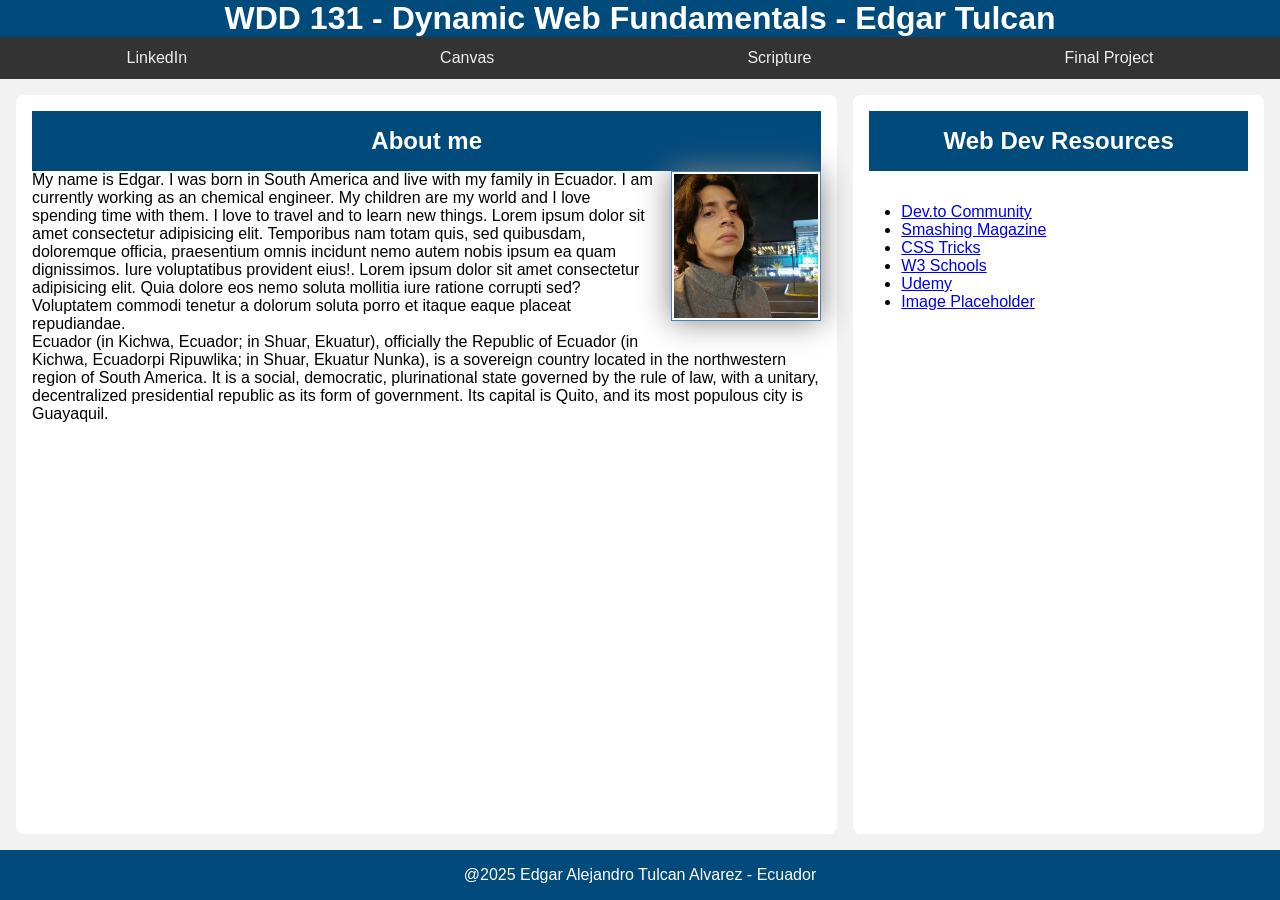
==== index.html @ 4ca6c1a8 "new" ====
<!DOCTYPE html>
<html lang="en">

<head>
    <meta charset="UTF-8">
    <meta name="viewport" content="width=device-width, initial-scale=1.0">
    <meta name="description"
        content="WDD 131 – Dynamic Web Fundamentals. Edgar Tulcan web page project with info about Ecuador.">
    <meta name="author" content="Rubia M. Francesco">
    <title>WDD 131 - Dynamic Web Fundamentals - Edgar Tulcan</title>
    <link rel="stylesheet" href="styles/base.css">
    <script src="scripts/getdates.js" defer></script>
</head>

<body>
    <header>
        <h1>WDD 131 - Dynamic Web Fundamentals - Edgar Tulcan</h1>
        <nav>
            <ul class="navigation">
                <li><a href="https://www.linkedin.com/" title="Linkedln">LinkedIn</a></li>
                <li><a href="https://byupw.instructure.com/" title="Canvas">Canvas</a></li>
                <li><a href="https://www.churchofjesuschrist.org/study/scriptures/bofm/1-ne/3?lang=eng&id=p7#p7" title="Scripture">Scripture</a></li>
                <li><a href="#" title="Final Project">Final Project</a></li>
            </ul>
        </nav>
    </header>
</body>
<main>
    <section>
        <h2>About me</h2>
        <img src="images/profile.jpg" alt="Edgar Tulcan Profile Picture" width="200">
        <p>My name is Edgar. I was born in South America and live with my family in Ecuador. I am currently
        working as an chemical engineer. My children are my world and I love spending time with them.
        I love to travel and to learn new things. Lorem ipsum dolor sit amet consectetur adipisicing elit. Temporibus nam totam quis, sed quibusdam, doloremque officia,
        praesentium omnis incidunt nemo autem nobis ipsum ea quam dignissimos. Iure voluptatibus provident eius!. Lorem ipsum
        dolor sit amet consectetur adipisicing elit. Quia dolore eos nemo soluta mollitia iure ratione corrupti sed? Voluptatem
        commodi tenetur a dolorum soluta porro et itaque eaque placeat repudiandae.</p>

        <p>Ecuador (in Kichwa, Ecuador; in Shuar, Ekuatur), officially the Republic of Ecuador (in Kichwa, Ecuadorpi Ripuwlika; in
        Shuar, Ekuatur Nunka), is a sovereign country located in the northwestern region of South America. It is a social,
        democratic, plurinational state governed by the rule of law, with a unitary, decentralized presidential republic as its
        form of government. Its capital is Quito, and its most populous city is Guayaquil.</p>
    </section>
    <aside>
        <h2>Web Dev Resources</h2>
        <ul class="box">
            <li><a href="https://dev.to/">Dev.to Community</a></li>
            <li><a href="https://www.smashingmagazine.com/">Smashing Magazine</a></li>
            <li><a href="https://css-tricks.com/">CSS Tricks</a></li>
            <li><a href="https://www.w3schools.com/">W3 Schools</a></li>
            <li><a href="https://www.udemy.com/">Udemy</a></li>
            <li><a href="https://placehold.co/">Image Placeholder</a></li>
        </ul>
    </aside>
</main>
<footer>
    <p>@2025 Edgar Alejandro Tulcan Alvarez - Ecuador</p>
</footer>

</html>
---- styles/base.css ----
/* Global styles */
* {
    margin: 0;
    padding: 0;
    box-sizing: border-box;
}

body {
    display: grid;
    grid-template-rows: auto 1fr auto;
    min-height: 100vh;
    font-family: Arial, Helvetica, sans-serif;
    background-color: #f2f2f2;
}

/* Header and Navigation */
h1 {
    grid-column: 1 / -1;
    text-align: center;
    font-family: 'Raleway', sans-serif;
    color: var(--primary-blue);
}

h2 {
    text-align: center;
    background-color: #004a7c;
    color: white;
    padding: 1rem;
}

header {
    background-color: #004a7c;
    color: white;
}

.navigation {
    list-style: none;
    display: flex;
    flex-wrap: wrap;
    background-color: #333;
    align-items: center;
}

.navigation li {
    flex: 1 1 auto;
    
}

.navigation a {
    display: block;
    color: #eee;
    padding: 0.75rem;
    text-decoration: none;
    text-align: center;
}

.navigation a:hover {
    font-weight: 700;
    text-decoration: underline;
    text-decoration-color: yellow;
}

/* Main content layout */
main {
    display: grid;
    grid-template-columns: 2fr 1fr;
    gap: 1rem;
    padding: 1rem;
}

section {
    background-color: white;
    padding: 1rem;
    border-radius: 8px;
}

aside {
    background-color: white;
    padding: 1rem;
    border-radius: 8px;
}


main img {
    width: 150px;
    height: auto;
    border: 1px solid steelblue;
    padding: 2px;
    box-shadow: 0 0 30px gray;
    float: right;
    margin: 0 0 1rem 1rem;
}

.box {
    margin: 1rem;
    padding: 1rem;
   
}

/* Footer */
footer {
    background-color: #004a7c;
    color: white;
    text-align: center;
    padding: 1rem;
}
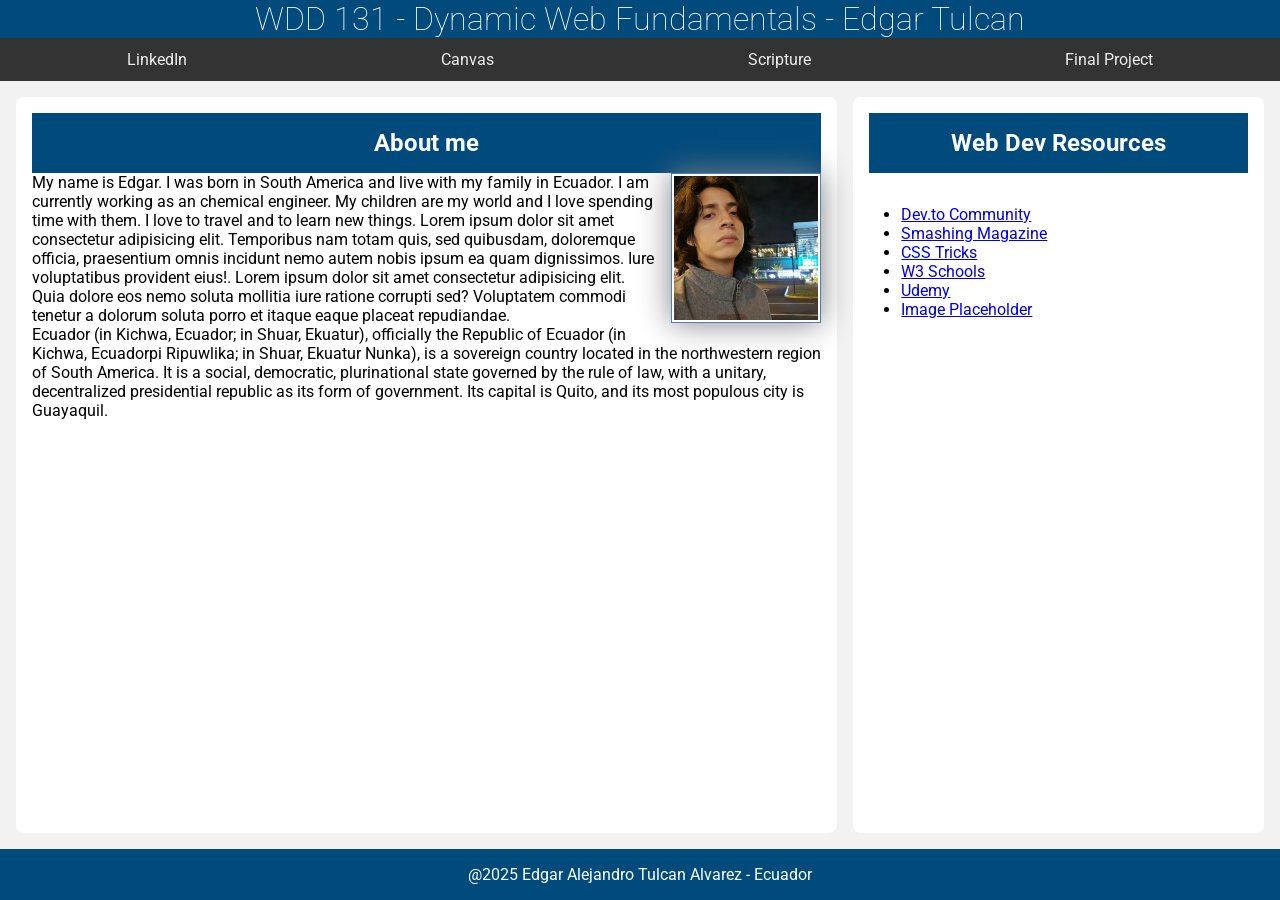
==== commit 864ebbfd: "new" ====
--- a/index.html
+++ b/index.html
@@ -7,6 +7,11 @@
     <meta name="description"
         content="WDD 131 – Dynamic Web Fundamentals. Edgar Tulcan web page project with info about Ecuador.">
     <meta name="author" content="Rubia M. Francesco">
+
+    <link rel="preconnect" href="https://fonts.googleapis.com">
+    <link rel="preconnect" href="https://fonts.gstatic.com" crossorigin>
+    <link href="https://fonts.googleapis.com/css2?family=Roboto:ital,wdth,wght@0,75,100..900;1,75,100..900&display=swap" rel="stylesheet">
+
     <title>WDD 131 - Dynamic Web Fundamentals - Edgar Tulcan</title>
     <link rel="stylesheet" href="styles/base.css">
     <script src="scripts/getdates.js" defer></script>
--- a/styles/base.css
+++ b/styles/base.css
@@ -6,18 +6,19 @@
 }
 
 body {
+    font-family: "Roboto", sans-serif;
+    font-weight: 400;
     display: grid;
     grid-template-rows: auto 1fr auto;
     min-height: 100vh;
-    font-family: Arial, Helvetica, sans-serif;
     background-color: #f2f2f2;
 }
 
 /* Header and Navigation */
 h1 {
+    font-weight: 100;
     grid-column: 1 / -1;
     text-align: center;
-    font-family: 'Raleway', sans-serif;
     color: var(--primary-blue);
 }
 
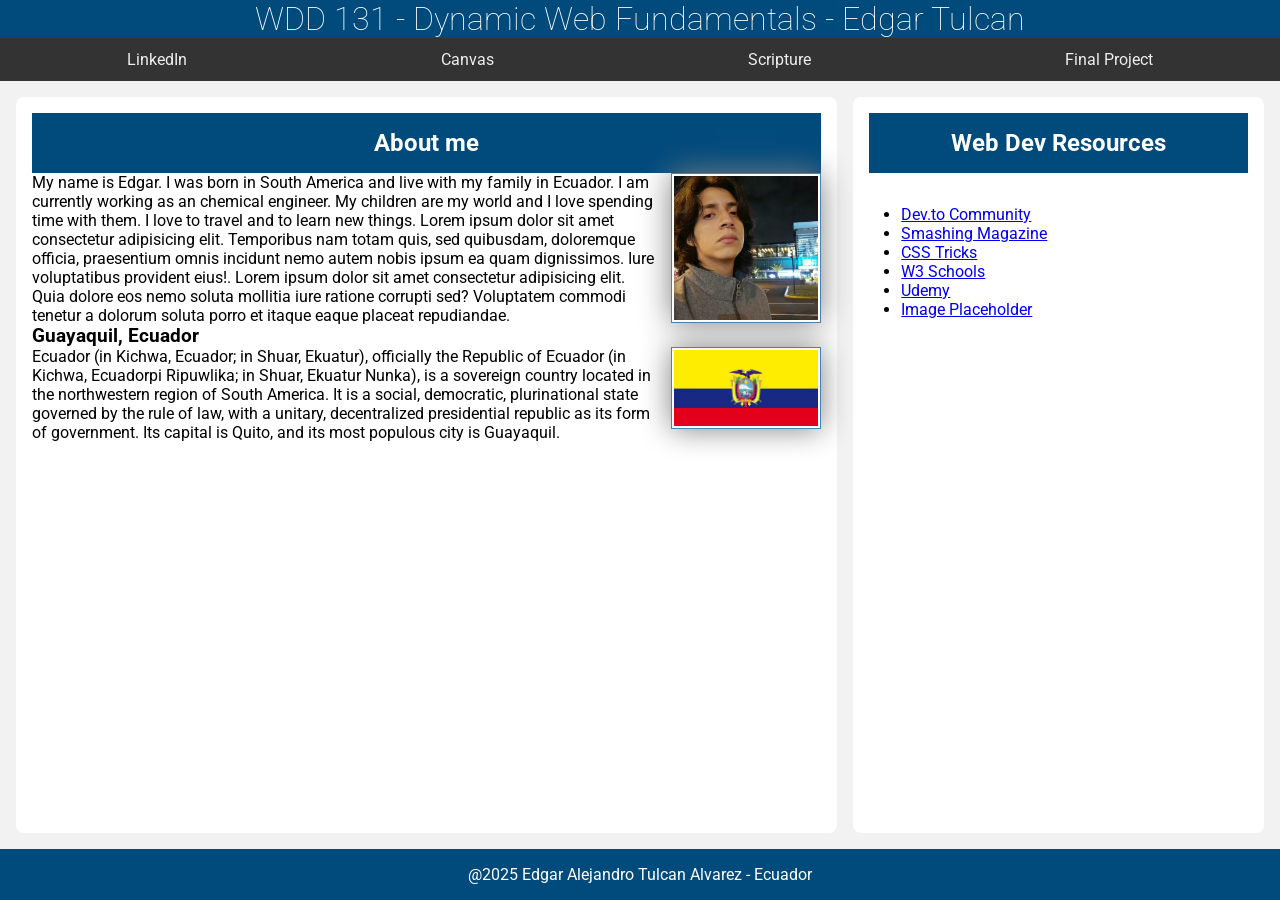
==== commit d4d236d8: "new" ====
--- a/index.html
+++ b/index.html
@@ -30,23 +30,29 @@
         </nav>
     </header>
 </body>
+
 <main>
-    <section>
+    <section class="card">
         <h2>About me</h2>
-        <img src="images/profile.jpg" alt="Edgar Tulcan Profile Picture" width="200">
-        <p>My name is Edgar. I was born in South America and live with my family in Ecuador. I am currently
-        working as an chemical engineer. My children are my world and I love spending time with them.
-        I love to travel and to learn new things. Lorem ipsum dolor sit amet consectetur adipisicing elit. Temporibus nam totam quis, sed quibusdam, doloremque officia,
-        praesentium omnis incidunt nemo autem nobis ipsum ea quam dignissimos. Iure voluptatibus provident eius!. Lorem ipsum
-        dolor sit amet consectetur adipisicing elit. Quia dolore eos nemo soluta mollitia iure ratione corrupti sed? Voluptatem
-        commodi tenetur a dolorum soluta porro et itaque eaque placeat repudiandae.</p>
-
-        <p>Ecuador (in Kichwa, Ecuador; in Shuar, Ekuatur), officially the Republic of Ecuador (in Kichwa, Ecuadorpi Ripuwlika; in
-        Shuar, Ekuatur Nunka), is a sovereign country located in the northwestern region of South America. It is a social,
-        democratic, plurinational state governed by the rule of law, with a unitary, decentralized presidential republic as its
-        form of government. Its capital is Quito, and its most populous city is Guayaquil.</p>
+        <div class="about content">
+            <img src="images/profile.jpg" alt="Edgar Tulcan Profile Picture" width="200">
+            <p>My name is Edgar. I was born in South America and live with my family in Ecuador. I am currently
+            working as an chemical engineer. My children are my world and I love spending time with them.
+            I love to travel and to learn new things. Lorem ipsum dolor sit amet consectetur adipisicing elit. Temporibus nam totam quis, sed quibusdam, doloremque officia,
+            praesentium omnis incidunt nemo autem nobis ipsum ea quam dignissimos. Iure voluptatibus provident eius!. Lorem ipsum
+            dolor sit amet consectetur adipisicing elit. Quia dolore eos nemo soluta mollitia iure ratione corrupti sed? Voluptatem
+            commodi tenetur a dolorum soluta porro et itaque eaque placeat repudiandae.</p>
+        </div>
+        <h3>Guayaquil, Ecuador</h3>
+        <div class="location">
+            <img src="images/bandera.jpg" alt="bandera">
+            <p>Ecuador (in Kichwa, Ecuador; in Shuar, Ekuatur), officially the Republic of Ecuador (in Kichwa, Ecuadorpi Ripuwlika; in
+            Shuar, Ekuatur Nunka), is a sovereign country located in the northwestern region of South America. It is a social,
+            democratic, plurinational state governed by the rule of law, with a unitary, decentralized presidential republic as its
+            form of government. Its capital is Quito, and its most populous city is Guayaquil.</p>
+        </div>
     </section>
-    <aside>
+    <section class="card">
         <h2>Web Dev Resources</h2>
         <ul class="box">
             <li><a href="https://dev.to/">Dev.to Community</a></li>
@@ -56,7 +62,7 @@
             <li><a href="https://www.udemy.com/">Udemy</a></li>
             <li><a href="https://placehold.co/">Image Placeholder</a></li>
         </ul>
-    </aside>
+    </section>
 </main>
 <footer>
     <p>@2025 Edgar Alejandro Tulcan Alvarez - Ecuador</p>
--- a/styles/base.css
+++ b/styles/base.css
@@ -98,6 +98,9 @@
    
 }
 
+/* card */
+
+
 /* Footer */
 footer {
     background-color: #004a7c;
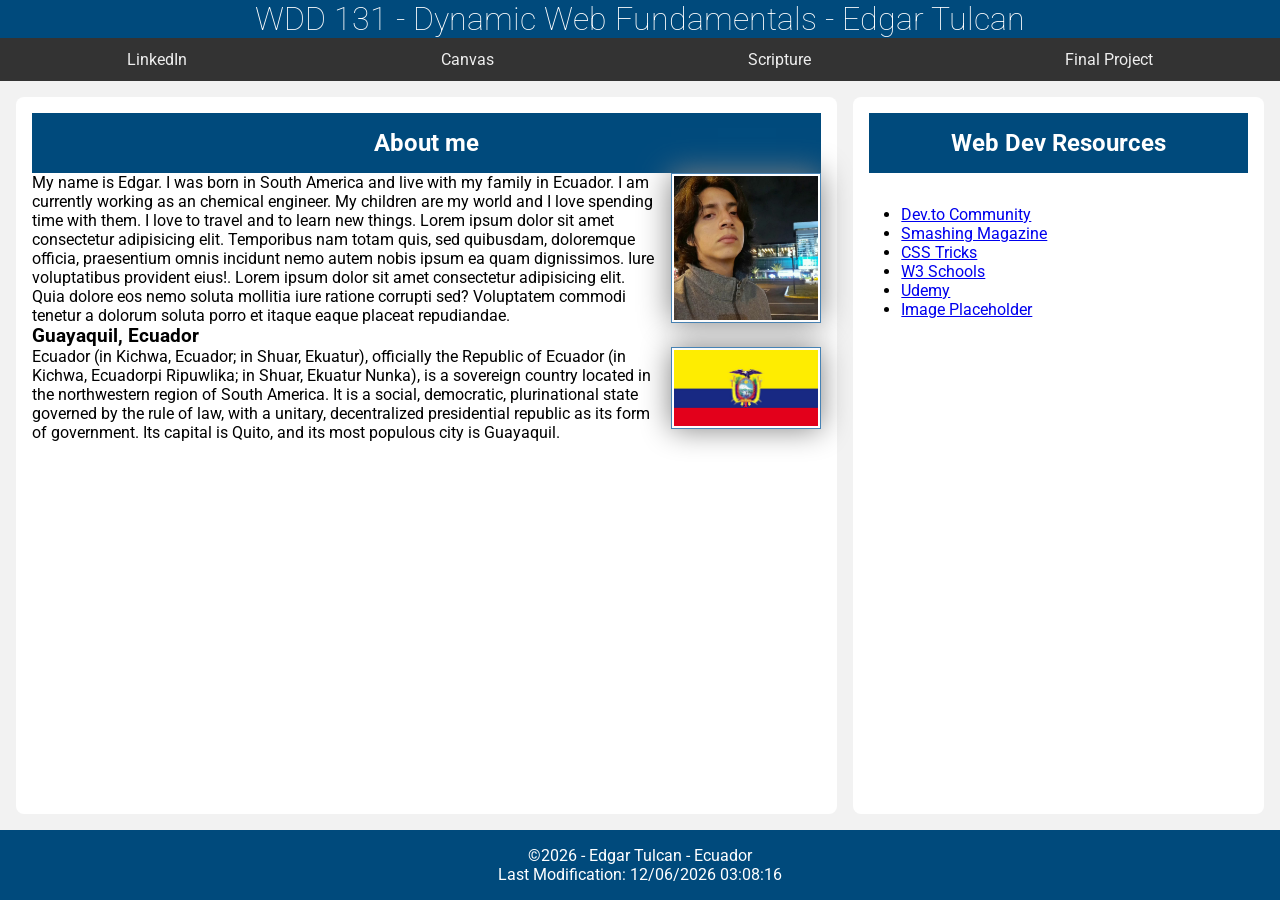
==== commit a72b3088: "new" ====
--- a/index.html
+++ b/index.html
@@ -65,7 +65,8 @@
     </section>
 </main>
 <footer>
-    <p>@2025 Edgar Alejandro Tulcan Alvarez - Ecuador</p>
+    <p>&copy;<span id="currentyear"></span> - Edgar Tulcan - Ecuador</p>
+    <p id="lastModified"></p>
 </footer>
 
 </html>
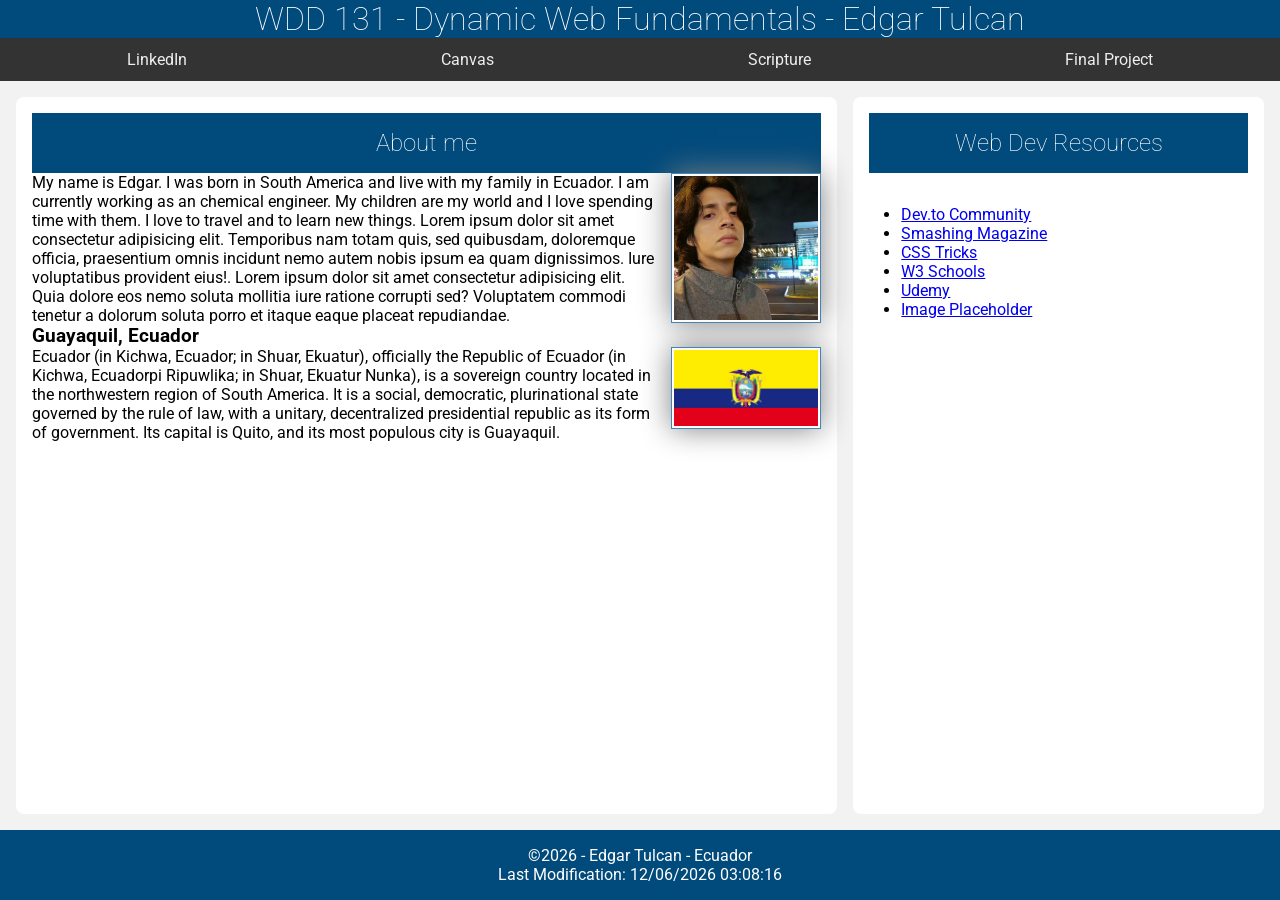
==== commit 0ed7dc9e: "new" ====
--- a/index.html
+++ b/index.html
@@ -29,44 +29,46 @@
             </ul>
         </nav>
     </header>
+
+    <main>
+        <section class="card">
+            <h2>About me</h2>
+            <div class="about content">
+                <img src="images/profile.jpg" alt="Edgar Tulcan Profile Picture" width="200">
+                <p>My name is Edgar. I was born in South America and live with my family in Ecuador. I am currently
+                working as an chemical engineer. My children are my world and I love spending time with them.
+                I love to travel and to learn new things. Lorem ipsum dolor sit amet consectetur adipisicing elit. Temporibus nam totam quis, sed quibusdam, doloremque officia,
+                praesentium omnis incidunt nemo autem nobis ipsum ea quam dignissimos. Iure voluptatibus provident eius!. Lorem ipsum
+                dolor sit amet consectetur adipisicing elit. Quia dolore eos nemo soluta mollitia iure ratione corrupti sed? Voluptatem
+                commodi tenetur a dolorum soluta porro et itaque eaque placeat repudiandae.</p>
+            </div>
+            
+            <h3>Guayaquil, Ecuador</h3>
+            <div class="location">
+                <img src="images/bandera.jpg" alt="bandera">
+                <p>Ecuador (in Kichwa, Ecuador; in Shuar, Ekuatur), officially the Republic of Ecuador (in Kichwa, Ecuadorpi Ripuwlika; in
+                Shuar, Ekuatur Nunka), is a sovereign country located in the northwestern region of South America. It is a social,
+                democratic, plurinational state governed by the rule of law, with a unitary, decentralized presidential republic as its
+                form of government. Its capital is Quito, and its most populous city is Guayaquil.</p>
+            </div>
+        </section>
+        <section class="card">
+            <h2>Web Dev Resources</h2>
+            <ul class="box">
+                <li><a href="https://dev.to/">Dev.to Community</a></li>
+                <li><a href="https://www.smashingmagazine.com/">Smashing Magazine</a></li>
+                <li><a href="https://css-tricks.com/">CSS Tricks</a></li>
+                <li><a href="https://www.w3schools.com/">W3 Schools</a></li>
+                <li><a href="https://www.udemy.com/">Udemy</a></li>
+                <li><a href="https://placehold.co/">Image Placeholder</a></li>
+            </ul>
+        </section>
+    </main>
+    <footer>
+        <p>&copy;<span id="currentyear"></span> - Edgar Tulcan - Ecuador</p>
+        <p id="lastModified"></p>
+    </footer>
 </body>
 
-<main>
-    <section class="card">
-        <h2>About me</h2>
-        <div class="about content">
-            <img src="images/profile.jpg" alt="Edgar Tulcan Profile Picture" width="200">
-            <p>My name is Edgar. I was born in South America and live with my family in Ecuador. I am currently
-            working as an chemical engineer. My children are my world and I love spending time with them.
-            I love to travel and to learn new things. Lorem ipsum dolor sit amet consectetur adipisicing elit. Temporibus nam totam quis, sed quibusdam, doloremque officia,
-            praesentium omnis incidunt nemo autem nobis ipsum ea quam dignissimos. Iure voluptatibus provident eius!. Lorem ipsum
-            dolor sit amet consectetur adipisicing elit. Quia dolore eos nemo soluta mollitia iure ratione corrupti sed? Voluptatem
-            commodi tenetur a dolorum soluta porro et itaque eaque placeat repudiandae.</p>
-        </div>
-        <h3>Guayaquil, Ecuador</h3>
-        <div class="location">
-            <img src="images/bandera.jpg" alt="bandera">
-            <p>Ecuador (in Kichwa, Ecuador; in Shuar, Ekuatur), officially the Republic of Ecuador (in Kichwa, Ecuadorpi Ripuwlika; in
-            Shuar, Ekuatur Nunka), is a sovereign country located in the northwestern region of South America. It is a social,
-            democratic, plurinational state governed by the rule of law, with a unitary, decentralized presidential republic as its
-            form of government. Its capital is Quito, and its most populous city is Guayaquil.</p>
-        </div>
-    </section>
-    <section class="card">
-        <h2>Web Dev Resources</h2>
-        <ul class="box">
-            <li><a href="https://dev.to/">Dev.to Community</a></li>
-            <li><a href="https://www.smashingmagazine.com/">Smashing Magazine</a></li>
-            <li><a href="https://css-tricks.com/">CSS Tricks</a></li>
-            <li><a href="https://www.w3schools.com/">W3 Schools</a></li>
-            <li><a href="https://www.udemy.com/">Udemy</a></li>
-            <li><a href="https://placehold.co/">Image Placeholder</a></li>
-        </ul>
-    </section>
-</main>
-<footer>
-    <p>&copy;<span id="currentyear"></span> - Edgar Tulcan - Ecuador</p>
-    <p id="lastModified"></p>
-</footer>
 
 </html>
--- a/styles/base.css
+++ b/styles/base.css
@@ -23,6 +23,7 @@
 }
 
 h2 {
+    font-weight: 100;
     text-align: center;
     background-color: #004a7c;
     color: white;
@@ -98,8 +99,6 @@
    
 }
 
-/* card */
-
 
 /* Footer */
 footer {
